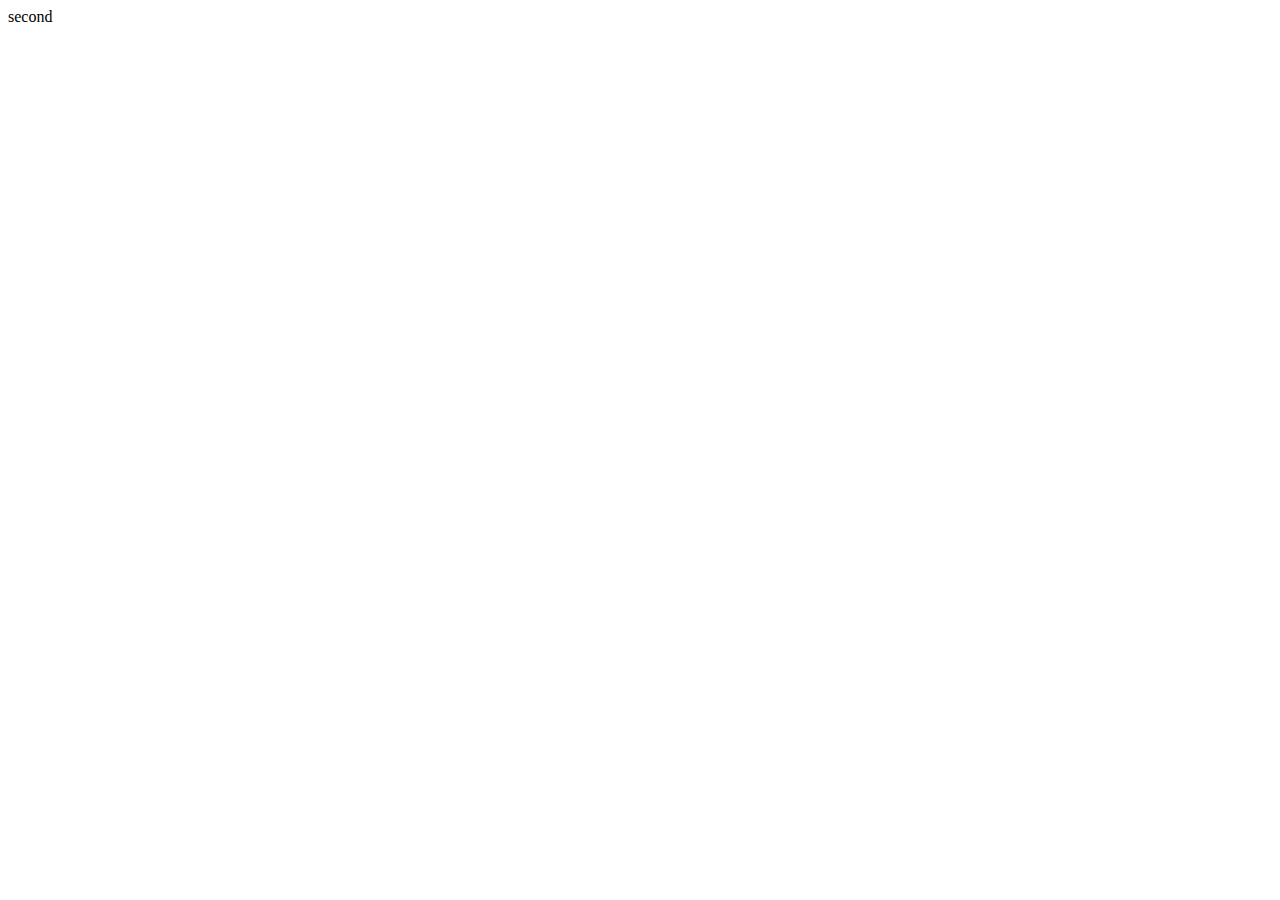
==== second.html @ 5cea1dbd "yupp its commited" ====
<!DOCTYPE html>
<html lang="en">
<head>
    <meta charset="UTF-8">
    <meta name="viewport" content="width=se, initial-scale=1.0">
    <title>Document</title>
</head>
<body>
    second
</body>
</html>
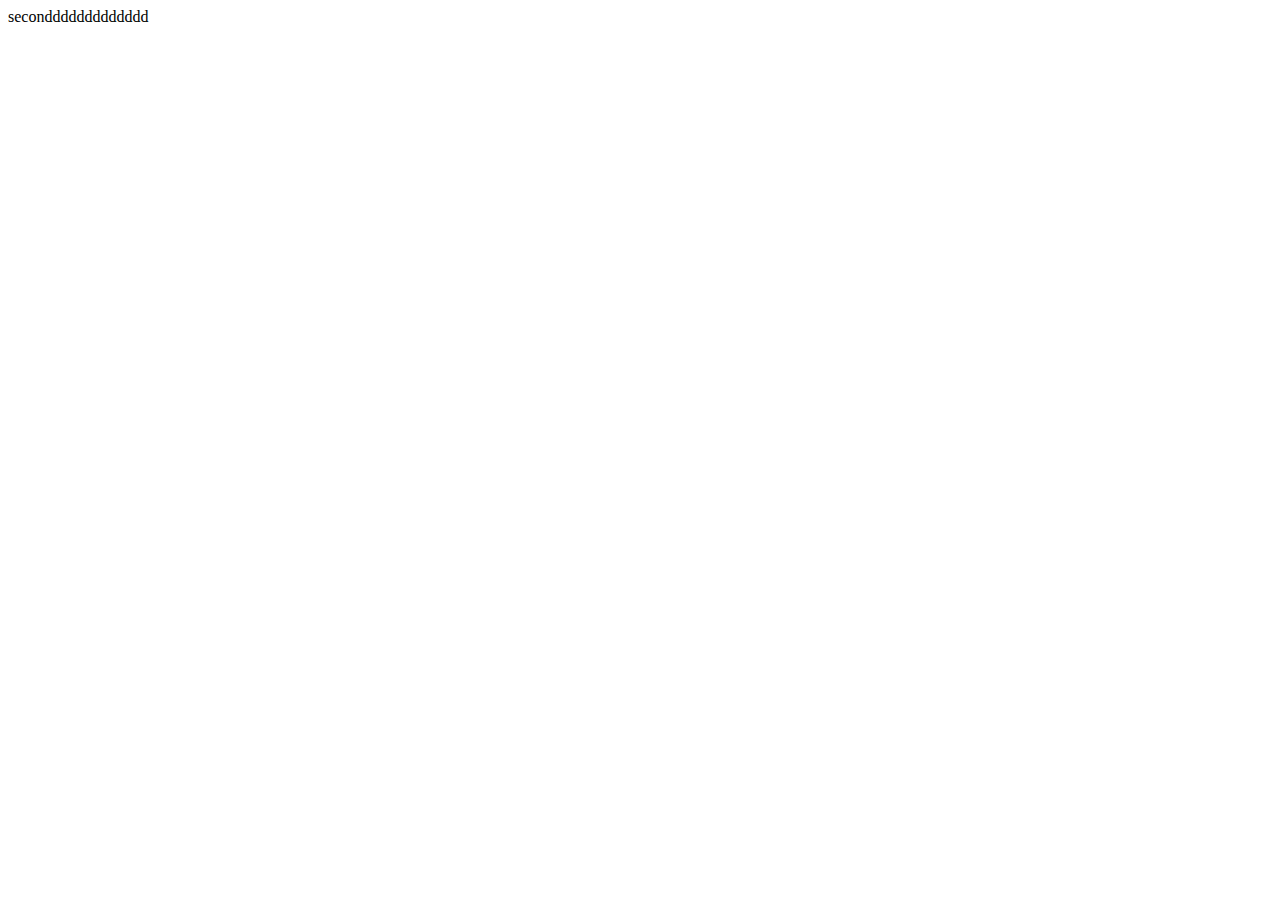
==== commit 563324a2: "hjhk" ====
--- a/second.html
+++ b/second.html
@@ -6,6 +6,6 @@
     <title>Document</title>
 </head>
 <body>
-    second
+    seconddddddddddddd
 </body>
 </html>